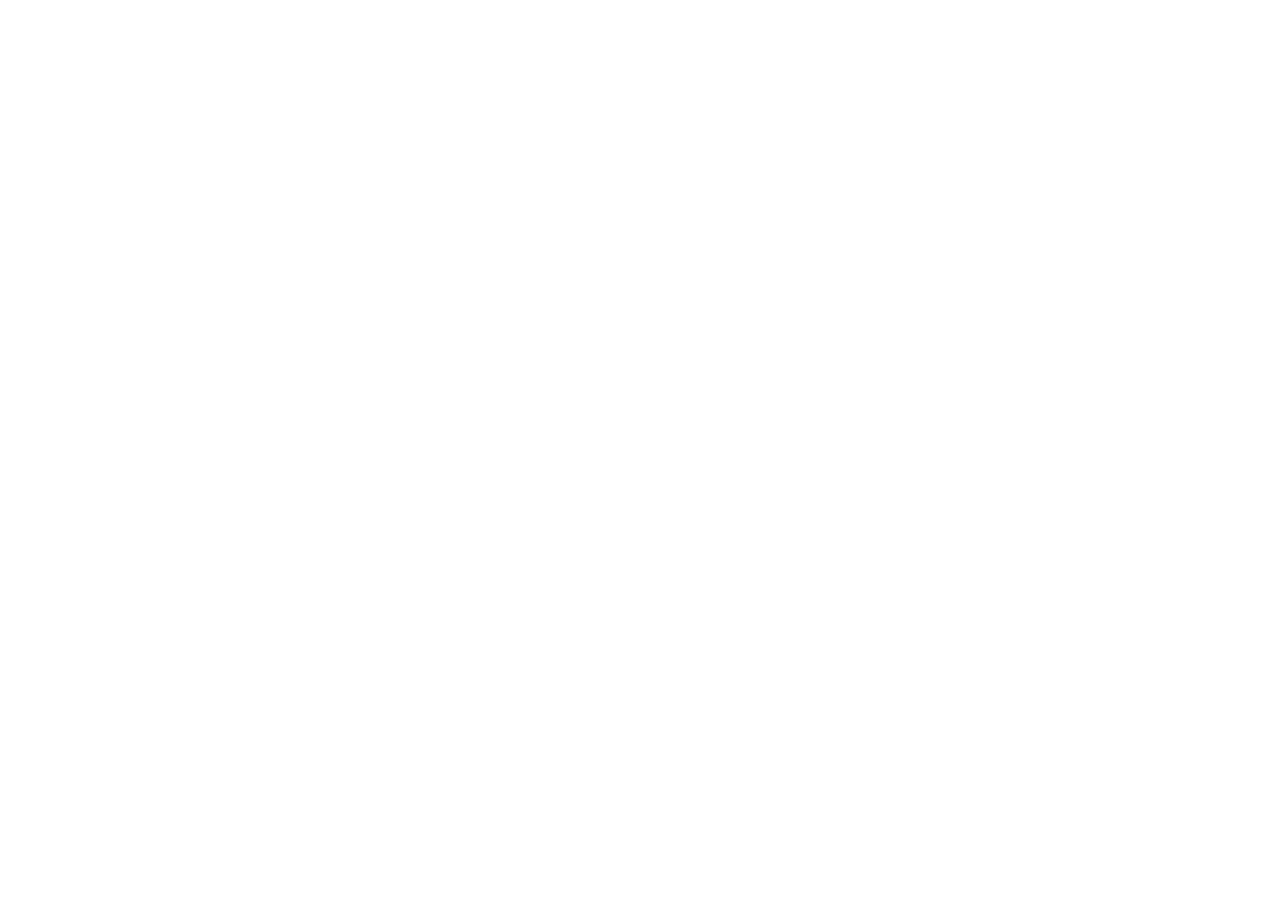
==== edutecno/edu-index.html @ f286193a "Adición páguna Edutecno" ====
<!DOCTYPE html>
<html lang="en">
<head>
    <meta charset="UTF-8">
    <meta http-equiv="X-UA-Compatible" content="IE=edge">
    <meta name="viewport" content="width=device-width, initial-scale=1.0">
    <title>Document</title>
</head>
<body>
    
</body>
</html>
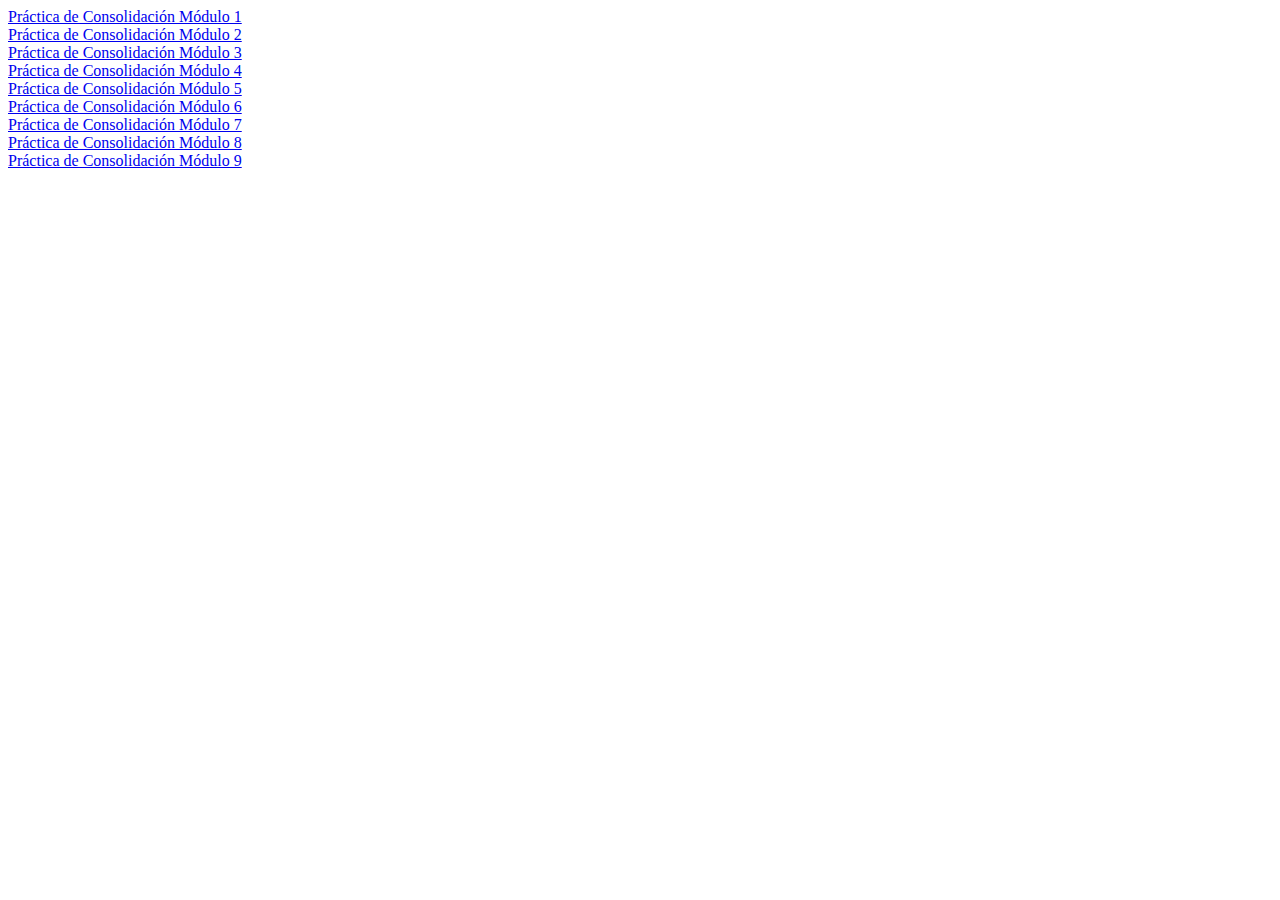
==== commit 2d5b996c: "Actualizaciones varias y Prueba de Consolidación Módulo 2" ====
--- a/edutecno/edu-index.html
+++ b/edutecno/edu-index.html
@@ -1,12 +1,52 @@
 <!DOCTYPE html>
-<html lang="en">
+<html lang="es">
 <head>
     <meta charset="UTF-8">
     <meta http-equiv="X-UA-Compatible" content="IE=edge">
     <meta name="viewport" content="width=device-width, initial-scale=1.0">
-    <title>Document</title>
+    <title>Botones de Práctica de Consolidación</title>
+    <meta charset="UTF-8">
+    <meta name="viewport" content="width=device-width, initial-scale=1">
+    <link href="https://cdn.jsdelivr.net/npm/bootstrap@5.3.0-alpha3/dist/css/bootstrap.min.css" rel="stylesheet" integrity="sha384-KK94CHFLLe+nY2dmCWGMq91rCGa5gtU4mk92HdvYe+M/SXH301p5ILy+dN9+nJOZ" crossorigin="anonymous">
+    <script src="https://ajax.googleapis.com/ajax/libs/jquery/3.5.1/jquery.min.js"></script>
+    <script src="https://cdnjs.cloudflare.com/ajax/libs/popper.js/1.16.0/umd/popper.min.js"></script>
+    <script src="https://maxcdn.bootstrapcdn.com/bootstrap/4.5.2/js/bootstrap.min.js"></script>
 </head>
-<body>
+    <body>
+        <div class="container mt-5">
+            <div class="row">
+                <div class="col-sm-4 mb-3">
+                    <a href="#" class="btn btn-primary btn-block">Práctica de Consolidación Módulo 1</a>
+                </div>
+                <div class="col-sm-4 mb-3">
+                    <a href="./PC2/prueba_consolidacion_2.html" class="btn btn-primary btn-block">Práctica de Consolidación Módulo 2</a>
+                </div>
+                <div class="col-sm-4 mb-3">
+                    <a href="#" class="btn btn-primary btn-block">Práctica de Consolidación Módulo 3</a>
+                </div>
+                <div class="col-sm-4 mb-3">
+                    <a href="#" class="btn btn-primary btn-block">Práctica de Consolidación Módulo 4</a>
+                </div>
+                <div class="col-sm-4 mb-3">
+                    <a href="#" class="btn btn-primary btn-block">Práctica de Consolidación Módulo 5</a>
+                </div>
+                <div class="col-sm-4 mb-3">
+                    <a href="#" class="btn btn-primary btn-block">Práctica de Consolidación Módulo 6</a>
+                </div>
+                <div class="col-sm-4 mb-3">
+                    <a href="#" class="btn btn-primary btn-block">Práctica de Consolidación Módulo 7</a>
+                </div>
+                <div class="col-sm-4 mb-3">
+                    <a href="#" class="btn btn-primary btn-block">Práctica de Consolidación Módulo 8</a>
+                </div>
+                <div class="col-sm-4 mb-3">
+                    <a href="#" class="btn btn-primary btn-block">Práctica de Consolidación Módulo 9</a>
+                </div>
+            </div>
+        </div>
+    </body>
+    </html>
     
-</body>
-</html>+    
+
+
